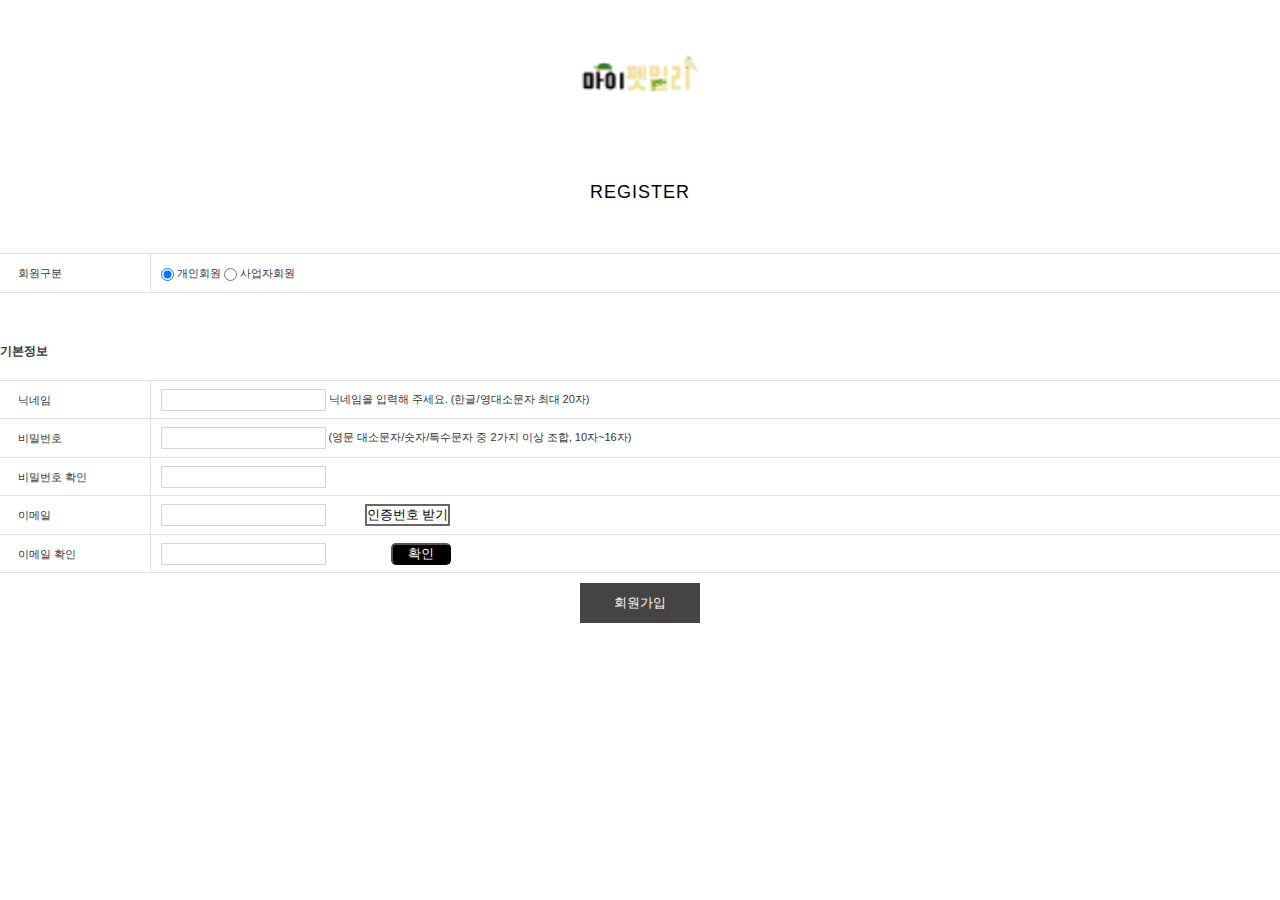
==== HTML/join.html @ 8092ca33 "feat: join page #5" ====
<!DOCTYPE html>
<html lang="ko">
  <head>
    <meta charset="UTF-8" />
    <meta http-equiv="X-UA-Compatible" content="IE=edge" />
    <meta name="viewport" content="width=device-width, initial-scale=1.0" />
    <title>mypetmily join</title>
    <link rel="stylesheet" href="../CSS/join.css" type="text/css" />
  </head>
  <body>
    <div class="wrap">
      <header>
        <div class="logo">
          <a href="메인페이지 태그"><img src="../img/logo.png" alt="logo" /></a>
        </div>
      </header>
      <div class="container">
        <div id="contents">
          <div class="titleArea">
            <h2>register</h2>
          </div>
          <form
            action=""
            id="joinForm"
            name="joinForm"
            method="post"
            target="_self"
            enctype="multipart/form-data"
          >
            <div class="xans-element xans-member-join">
              <div class="ec-base-table typeWrite">
                <table summary>
                  <caption>
                    회원가입
                  </caption>
                  <colgroup>
                    <col style="width: 150px" />
                    <col style="width: auto" />
                  </colgroup>
                  <tbody>
                    <tr class>
                      <th scope="row">회원구분</th>
                      <td>
                        <input
                          type="radio"
                          id="member_type0"
                          name="member_type"
                          fw-fillter="isFill"
                          fw-label="회원구분"
                          fw-msgvalue="p"
                          checked="checked"
                          autocomplete="off"
                        />
                        <label for="member_type0">개인회원</label>
                        <input
                          type="radio"
                          id="member_type1"
                          name="member_type"
                          fw-filter="isFill"
                          fw-label="회원구분"
                          fw-msgvalue="c"
                          autocomplete="off"
                        />
                        <label for="member_type1">사업자회원</label>
                      </td>
                    </tr>
                  </tbody>
                </table>
              </div>
              <h3>기본정보</h3>
              <div class="ec-base-table typeWrite">
                <table summary>
                  <caption>
                    회원 기본정보
                  </caption>
                  <colgroup>
                    <col style="width: 150px" />
                    <col style="width: auto" />
                  </colgroup>
                  <tbody>
                    <tr>
                      <th scope="row">닉네임</th>
                      <td>
                        <input
                          type="text"
                          id="member_id"
                          name="member_id"
                          fw-filter="isFill&isFill&isMin[4]&isMin[16]&isIdentity"
                          fw-label="닉네임"
                          fw-msgclass="inputTypeText"
                          placeholder
                          value
                        />
                        <span id="idMsg" class="error"
                          >닉네임을 입력해 주세요.</span
                        >
                        (한글/영대소문자 최대 20자)
                      </td>
                    </tr>
                    <tr>
                      <th scope="row">비밀번호</th>
                      <td>
                        <div class="eTooltip">
                          <input
                            type="password"
                            name="password"
                            fw-filter="isFill&Min[4]&isMin[16]"
                            fw-label="비밀번호"
                            fw-msg
                            autocomplete="off"
                            maxlength="16"
                            0="disabled"
                            value
                          />
                          (영문 대소문자/숫자/특수문자 중 2가지 이상 조합,
                          10자~16자)
                        </div>
                      </td>
                    </tr>
                    <tr>
                      <th scope="row">비밀번호 확인</th>
                      <td>
                        <input
                          type="password"
                          id="user_passwd_confirm"
                          name="user_passwd_confirm"
                          fw-filter="isFill&Match[passwd]"
                          fw-label="비밀번호 확인"
                          fw-msg="비밀번호가 일치하지 않습니다."
                          autocomplete="off"
                          maxlength="16"
                          0="disabled"
                          value
                        />
                        <span id="pwConfirmMsg"></span>
                      </td>
                    </tr>
                    <tr>
                      <th scope="row">이메일</th>
                      <td>
                        <div class="tdwrap">
                          <input
                            type="text"
                            id="email1"
                            name="email1"
                            fw-filter="isFill&Email"
                            fw-label="이메일"
                            fw-alone="N"
                            fw-msg
                            value
                          />
                          <span id="emailMsg"></span>
                          <div>
                            <button
                              type="button"
                              class="ebtn"
                              id="btnRecAuthCodePop"
                            >
                              <span>인증번호 받기</span>
                            </button>
                          </div>
                        </div>
                      </td>
                    </tr>
                    <tr>
                      <th scope="row">이메일 확인</th>
                      <td>
                        <div class="emailcode_wrap">
                          <input
                            type="password"
                            id="emailCode"
                            name="emailCode"
                            maxlength="6"
                            onkeypress="return $.onKeyPressFilter('[0-9]', event)"
                            style="ime-mode: disabled"
                            onkeyup="this.value=this.value.replace(/[^0-9]/g,'')"
                          />
                          <div>
                            <button
                              type="button"
                              class="ebtncode"
                              id="btnRecAuthCodePop"
                            >
                              <span>확인</span>
                            </button>
                          </div>
                        </div>
                      </td>
                    </tr>
                  </tbody>
                </table>
              </div>
              <div class="ec-base-button">
                <a
                  href="#"
                  class="btnSubmitFix sizeM"
                  onclick="memberJoinAction()"
                  >회원가입</a
                >
              </div>
            </div>
          </form>
        </div>
      </div>
    </div>
  </body>
</html>
---- CSS/join.css ----
* {
    margin: 0;
    padding: 0;
    box-sizing: border-box;
  }
  a {
    text-decoration: none;
    transition: all 0.15s ease-in-out;
    box-sizing: border-box !important;
  }
  th,
  td {
    border: 0;
    vertical-align: top;
  }
  body {
    font: 11px "Open Sans", "Nanum Gothic", "arial", "sans-serif";
    color: #353535;
    background: #fff;
  }
  input {
    font-size: 100%;
    font-family: "Open Sans", "Nanum Barun Gothic", "Nanum Gothic", Arial,
      Helvetica, sans-serif;
    color: #353535;
    vertical-align: middle;
    outline: none;
  }
  
  /* header */
  .wrap {
    position: relative;
    margin: 0 auto;
  }
  .logo {
    display: block;
    padding: 50px 0;
    margin: 0 auto;
    text-align: center;
  }
  .logo a {
    display: block;
  }
  .logo a img {
    width: 200px;
    height: 50px;
  }
  
  /* container */
  .container {
    margin: 0 auto;
    overflow: hidden;
  }
  #contents {
    position: relative;
    margin: 0 auto;
    min-height: 300px;
    width: 100%;
  }
  .titleArea {
    margin: 30px 0 50px;
    text-align: center;
  }
  .titleArea h2 {
    margin: 0 auto;
    color: #000;
    font-size: 18px;
    font-weight: 500;
    letter-spacing: 1px;
    text-transform: uppercase;
  }
  
  /* form */
  form {
    display: block;
  }
  .ec-base-table table {
    position: relative;
    margin: 10px 0 0;
    border-bottom: 1px solid #dfdfdf;
    border-top: 0;
    color: #fff;
    line-height: 1.5;
  }
  table {
    width: 100%;
    border: 0;
    border-spacing: 0;
    border-collapse: collapse;
  }
  caption {
    display: none;
  }
  colgroup {
    display: table-column-group;
  }
  col {
    display: table-column;
  }
  tbody {
    display: table-row-group;
    vertical-align: middle;
    border-color: inherit;
  }
  tr {
    display: table-row;
    vertical-align: inherit;
    border-color: inherit;
  }
  .ec-base-table th:first-child {
    border-left: 0;
  }
  .ec-base-table tbody th {
    padding: 11px 0 10px 18px;
    border: 1px solid #dfdfdf;
    color: #353535;
    text-align: left;
    font-weight: normal;
    background-color: #fff;
  }
  .ec-base-table th {
    word-break: break-all;
    word-wrap: break-word;
  }
  .ec-base-table.typeWrite td {
    padding: 8px 10px 7px;
  }
  .ec-base-table td {
    border-top: 1px solid #dfdfdf;
    color: #353535;
    vertical-align: middle;
    word-break: break-all;
    word-wrap: break-word;
  }
  
  /* input radio */
  input[type="radio"],
  input[type="checkbox"] {
    width: 13px;
    height: 13px;
    border: 0;
  }
  
  .xans-member-join > h3 {
    padding: 50px 0 10px;
    font-size: 12px;
    color: #353535;
  }
  
  /* input text */
  input[type="text"],
  input[type="password"] {
    height: 22px;
    line-height: 22px;
    padding: 2px 4px;
    border: 1px solid #d5d5d5;
    color: #353535;
    font-size: 12px;
  }
  
  /* email 인증번호 라인 정리 */
  .tdwrap {
    display: flex;
    justify-content: space-between;
    width: 290px;
  }
  .ebtn {
    display: block;
    margin-left: 10px;
    background-color: #fff;
    border: 2px solid #666;
  }
  .ebtn:hover {
    background-color: #fff;
    border: 2px solid #000;
  }
  
  /* 이메일 인증번호 확인 정리 */
  .emailcode_wrap {
    display: flex;
    justify-content: space-between;
    width: 290px;
  }
  .ebtncode {
    display: block;
    background-color: #000;
    color: #fff;
    width: 60px;
    border-radius: 5px;
    cursor: pointer;
    height: 22px;
  }
  .ebtncode:hover {
    background-color: #377b38;
    border: none;
  }
  
  /* button */
  .ec-base-button {
    padding: 10px 0;
    text-align: center;
  }
  [class^="btn"][class*="Fix"].sizeM {
    width: 120px;
    padding-left: 8px;
    padding-right: 8px;
  }
  [class^="btn"][class*="Fix"] {
    width: 72px;
    word-break: keep-all;
    word-wrap: break-word;
  }
  [class*="btn"].sizeM {
    padding: 10px 16px;
  }
  [class^="btnSubmit"],
  a[class^="btnSubmit"] {
    display: inline-block;
    box-sizing: border-box;
    border: 1px solid transparent;
    border-radius: 0;
    font-size: 13px;
    line-height: 18px;
    font-weight: normal;
    text-decoration: none;
    vertical-align: middle;
    word-spacing: -0.5px;
    letter-spacing: 0;
    text-align: center;
    white-space: nowrap;
    color: #fff;
    background-color: #444;
  }
  a[class^="btnSubmit"]:hover {
    background-color: #377b38;
  }
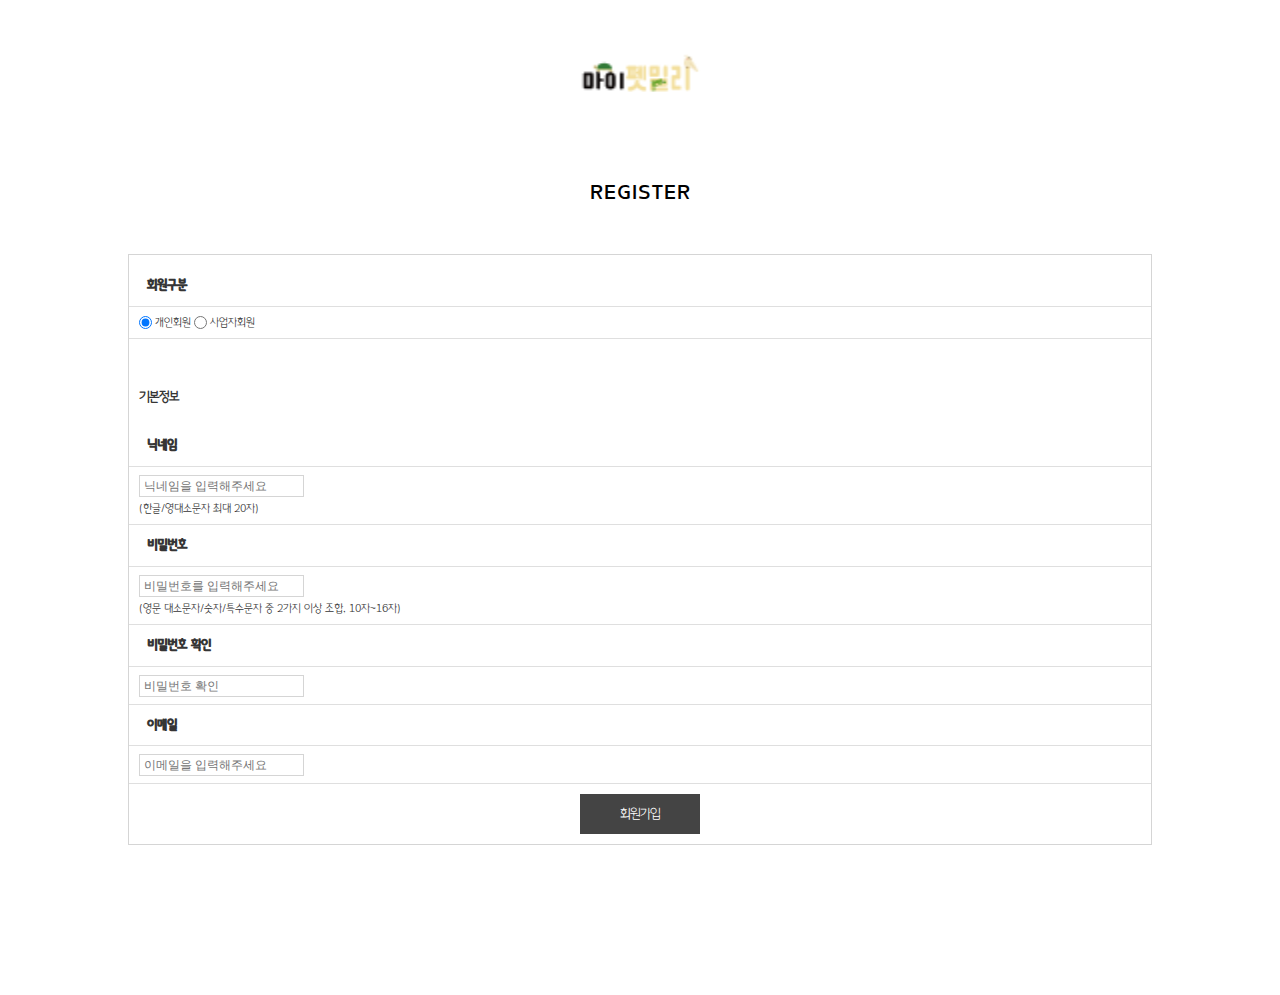
==== commit 8b8fd786: "feat : 회원가입 페이지 수정 & 폰트 변경 #13" ====
--- a/HTML/join.html
+++ b/HTML/join.html
@@ -6,6 +6,7 @@
     <meta name="viewport" content="width=device-width, initial-scale=1.0" />
     <title>mypetmily join</title>
     <link rel="stylesheet" href="../CSS/join.css" type="text/css" />
+    <link href="../font/font.css" rel="stylesheet" />
   </head>
   <body>
     <div class="wrap">
@@ -88,13 +89,25 @@
                           fw-filter="isFill&isFill&isMin[4]&isMin[16]&isIdentity"
                           fw-label="닉네임"
                           fw-msgclass="inputTypeText"
-                          placeholder
+                          placeholder="닉네임을 입력해주세요"
                           value
                         />
-                        <span id="idMsg" class="error"
+                        <!-- <span id="idMsg" class="error"
                           >닉네임을 입력해 주세요.</span
+                        > -->
+                        <span class="ex">(한글/영대소문자 최대 20자)</span>
+                        <span class="errortxt" style="display: none"
+                          >중복된 닉네임 입니다.</span
                         >
-                        (한글/영대소문자 최대 20자)
+                        <!-- <div class="id-ok">
+                          <button
+                            type="button"
+                            class="ebtn"
+                            id="btnRecAuthCodePop"
+                          >
+                            <span>중복 확인</span>
+                          </button>
+                        </div> -->
                       </td>
                     </tr>
                     <tr>
@@ -110,10 +123,16 @@
                             autocomplete="off"
                             maxlength="16"
                             0="disabled"
+                            placeholder="비밀번호를 입력해주세요"
                             value
                           />
-                          (영문 대소문자/숫자/특수문자 중 2가지 이상 조합,
-                          10자~16자)
+                          <span class="ex">
+                            (영문 대소문자/숫자/특수문자 중 2가지 이상 조합,
+                            10자~16자)
+                          </span>
+                          <span class="errortxt" style="display: none"
+                            >비밀번호를 다시 확인해주세요</span
+                          >
                         </div>
                       </td>
                     </tr>
@@ -127,12 +146,15 @@
                           fw-filter="isFill&Match[passwd]"
                           fw-label="비밀번호 확인"
                           fw-msg="비밀번호가 일치하지 않습니다."
+                          placeholder="비밀번호 확인"
                           autocomplete="off"
                           maxlength="16"
                           0="disabled"
                           value
                         />
-                        <span id="pwConfirmMsg"></span>
+                        <span class="errortxt" style="display: none"
+                          >비밀번호가 일치하지 않습니다</span
+                        >
                       </td>
                     </tr>
                     <tr>
@@ -148,21 +170,24 @@
                             fw-alone="N"
                             fw-msg
                             value
+                            placeholder="이메일을 입력해주세요"
                           />
-                          <span id="emailMsg"></span>
-                          <div>
+                          <span class="errortxt" style="display: none"
+                            >중복된 이메일 입니다</span
+                          >
+                          <!-- <div>
                             <button
                               type="button"
                               class="ebtn"
                               id="btnRecAuthCodePop"
                             >
-                              <span>인증번호 받기</span>
+                              <span>이메일 중복 확인</span>
                             </button>
-                          </div>
+                          </div> -->
                         </div>
                       </td>
                     </tr>
-                    <tr>
+                    <!-- <tr>
                       <th scope="row">이메일 확인</th>
                       <td>
                         <div class="emailcode_wrap">
@@ -186,7 +211,7 @@
                           </div>
                         </div>
                       </td>
-                    </tr>
+                    </tr> -->
                   </tbody>
                 </table>
               </div>
--- a/CSS/join.css
+++ b/CSS/join.css
@@ -1,236 +1,264 @@
 * {
-    margin: 0;
-    padding: 0;
-    box-sizing: border-box;
-  }
-  a {
-    text-decoration: none;
-    transition: all 0.15s ease-in-out;
-    box-sizing: border-box !important;
-  }
-  th,
-  td {
-    border: 0;
-    vertical-align: top;
-  }
-  body {
-    font: 11px "Open Sans", "Nanum Gothic", "arial", "sans-serif";
-    color: #353535;
-    background: #fff;
-  }
-  input {
-    font-size: 100%;
-    font-family: "Open Sans", "Nanum Barun Gothic", "Nanum Gothic", Arial,
-      Helvetica, sans-serif;
-    color: #353535;
-    vertical-align: middle;
-    outline: none;
-  }
-  
-  /* header */
-  .wrap {
-    position: relative;
-    margin: 0 auto;
-  }
-  .logo {
-    display: block;
-    padding: 50px 0;
-    margin: 0 auto;
-    text-align: center;
-  }
-  .logo a {
-    display: block;
-  }
-  .logo a img {
-    width: 200px;
-    height: 50px;
-  }
-  
-  /* container */
-  .container {
-    margin: 0 auto;
-    overflow: hidden;
-  }
-  #contents {
-    position: relative;
-    margin: 0 auto;
-    min-height: 300px;
-    width: 100%;
-  }
-  .titleArea {
-    margin: 30px 0 50px;
-    text-align: center;
-  }
-  .titleArea h2 {
-    margin: 0 auto;
-    color: #000;
-    font-size: 18px;
-    font-weight: 500;
-    letter-spacing: 1px;
-    text-transform: uppercase;
-  }
-  
-  /* form */
-  form {
-    display: block;
-  }
-  .ec-base-table table {
-    position: relative;
-    margin: 10px 0 0;
-    border-bottom: 1px solid #dfdfdf;
-    border-top: 0;
-    color: #fff;
-    line-height: 1.5;
-  }
-  table {
-    width: 100%;
-    border: 0;
-    border-spacing: 0;
-    border-collapse: collapse;
-  }
-  caption {
-    display: none;
-  }
-  colgroup {
-    display: table-column-group;
-  }
-  col {
-    display: table-column;
-  }
-  tbody {
-    display: table-row-group;
-    vertical-align: middle;
-    border-color: inherit;
-  }
-  tr {
-    display: table-row;
-    vertical-align: inherit;
-    border-color: inherit;
-  }
-  .ec-base-table th:first-child {
-    border-left: 0;
-  }
-  .ec-base-table tbody th {
-    padding: 11px 0 10px 18px;
-    border: 1px solid #dfdfdf;
-    color: #353535;
-    text-align: left;
-    font-weight: normal;
-    background-color: #fff;
-  }
-  .ec-base-table th {
-    word-break: break-all;
-    word-wrap: break-word;
-  }
-  .ec-base-table.typeWrite td {
-    padding: 8px 10px 7px;
-  }
-  .ec-base-table td {
-    border-top: 1px solid #dfdfdf;
-    color: #353535;
-    vertical-align: middle;
-    word-break: break-all;
-    word-wrap: break-word;
-  }
-  
-  /* input radio */
-  input[type="radio"],
-  input[type="checkbox"] {
-    width: 13px;
-    height: 13px;
-    border: 0;
-  }
-  
-  .xans-member-join > h3 {
-    padding: 50px 0 10px;
-    font-size: 12px;
-    color: #353535;
-  }
-  
-  /* input text */
-  input[type="text"],
-  input[type="password"] {
-    height: 22px;
-    line-height: 22px;
-    padding: 2px 4px;
-    border: 1px solid #d5d5d5;
-    color: #353535;
-    font-size: 12px;
-  }
-  
-  /* email 인증번호 라인 정리 */
-  .tdwrap {
-    display: flex;
-    justify-content: space-between;
-    width: 290px;
-  }
-  .ebtn {
-    display: block;
-    margin-left: 10px;
-    background-color: #fff;
-    border: 2px solid #666;
-  }
-  .ebtn:hover {
-    background-color: #fff;
-    border: 2px solid #000;
-  }
-  
-  /* 이메일 인증번호 확인 정리 */
-  .emailcode_wrap {
-    display: flex;
-    justify-content: space-between;
-    width: 290px;
-  }
-  .ebtncode {
-    display: block;
-    background-color: #000;
-    color: #fff;
-    width: 60px;
-    border-radius: 5px;
-    cursor: pointer;
-    height: 22px;
-  }
-  .ebtncode:hover {
-    background-color: #377b38;
-    border: none;
-  }
-  
-  /* button */
-  .ec-base-button {
-    padding: 10px 0;
-    text-align: center;
-  }
-  [class^="btn"][class*="Fix"].sizeM {
-    width: 120px;
-    padding-left: 8px;
-    padding-right: 8px;
-  }
-  [class^="btn"][class*="Fix"] {
-    width: 72px;
-    word-break: keep-all;
-    word-wrap: break-word;
-  }
-  [class*="btn"].sizeM {
-    padding: 10px 16px;
-  }
-  [class^="btnSubmit"],
-  a[class^="btnSubmit"] {
-    display: inline-block;
-    box-sizing: border-box;
-    border: 1px solid transparent;
-    border-radius: 0;
-    font-size: 13px;
-    line-height: 18px;
-    font-weight: normal;
-    text-decoration: none;
-    vertical-align: middle;
-    word-spacing: -0.5px;
-    letter-spacing: 0;
-    text-align: center;
-    white-space: nowrap;
-    color: #fff;
-    background-color: #444;
-  }
-  a[class^="btnSubmit"]:hover {
-    background-color: #377b38;
-  }+  margin: 0;
+  padding: 0;
+  box-sizing: border-box;
+}
+a {
+  text-decoration: none;
+  transition: all 0.15s ease-in-out;
+  box-sizing: border-box !important;
+}
+th,
+td {
+  border: 0;
+  vertical-align: top;
+}
+body {
+  font: 11px "GoodRG";
+  color: #353535;
+  background: #fff;
+  min-width: 410px;
+}
+input {
+  font-size: 100%;
+  font-family: "Open Sans", "Nanum Barun Gothic", "Nanum Gothic", Arial,
+    Helvetica, sans-serif;
+  color: #353535;
+  vertical-align: middle;
+  outline: none;
+}
+
+.ex {
+  font-family: "GoodRG";
+  display: block;
+  margin-top: 4px;
+}
+.errortxt {
+  color: red;
+  font-family: "GoodRG";
+  margin-top: 4px;
+  display: block;
+}
+
+/* header */
+.wrap {
+  position: relative;
+  margin: 0 auto;
+}
+.logo {
+  display: block;
+  padding: 50px 0;
+  margin: 0 auto;
+  text-align: center;
+}
+.logo a {
+  display: block;
+}
+.logo a img {
+  width: 200px;
+  height: 50px;
+}
+
+/* mobile-container */
+.container {
+  margin: 0 auto;
+  overflow: hidden;
+}
+#contents {
+  position: relative;
+  margin: 0 auto;
+  min-height: 300px;
+  width: 100%;
+}
+.titleArea {
+  margin: 30px 0 50px;
+  text-align: center;
+}
+.titleArea h2 {
+  margin: 0 auto;
+  color: #000;
+  font-size: 18px;
+  font-weight: 500;
+  letter-spacing: 1px;
+  text-transform: uppercase;
+  font-family: "GoodBD";
+}
+
+form {
+  display: block;
+  width: 80%;
+  margin: 0 auto;
+  border: 1px solid #d5d5d5;
+  margin-bottom: 150px;
+}
+.ec-base-table table {
+  position: relative;
+  margin: 10px 0 0;
+  line-height: 1.5;
+}
+table {
+  width: 100%;
+  border: 0;
+  border-spacing: 0;
+  border-collapse: collapse;
+}
+caption {
+  display: none;
+}
+colgroup {
+  display: table-column-group;
+}
+col {
+  display: table-column;
+}
+tbody {
+  vertical-align: middle;
+  border-color: inherit;
+}
+tr {
+  display: table-row;
+  vertical-align: inherit;
+  border-color: inherit;
+}
+.ec-base-table th:first-child {
+  border-left: 0;
+}
+.ec-base-table tbody th {
+  padding: 11px 0 10px 18px;
+  color: #353535;
+  text-align: left;
+  background-color: #fff;
+  display: block;
+  font-size: 13px;
+  font-family: "GoodBD";
+}
+.ec-base-table th {
+  word-break: break-all;
+  word-wrap: break-word;
+}
+.ec-base-table.typeWrite td {
+  padding: 8px 10px 7px;
+  display: block;
+}
+.ec-base-table td {
+  border-top: 1px solid #dfdfdf;
+  border-bottom: 1px solid #dfdfdf;
+  color: #353535;
+  vertical-align: middle;
+  word-break: break-all;
+  word-wrap: break-word;
+}
+td input.error {
+  border: 1px solid red;
+}
+td input.ok {
+  border-color: #377b38;
+}
+.id-ok {
+  display: inline-block;
+  margin-left: 20px;
+}
+/* input radio */
+input[type="radio"],
+input[type="checkbox"] {
+  width: 13px;
+  height: 13px;
+  border: 0;
+}
+
+.xans-member-join > h3 {
+  padding: 50px 10px 10px;
+  font-size: 13px;
+  color: #353535;
+}
+
+/* input text */
+input[type="text"],
+input[type="password"] {
+  height: 22px;
+  line-height: 22px;
+  padding: 2px 4px;
+  border: 1px solid #d5d5d5;
+  color: #353535;
+  font-size: 12px;
+}
+
+/* email 인증번호 라인 정리 */
+.tdwrap {
+  display: flex;
+  justify-content: space-between;
+  width: 290px;
+}
+.ebtn {
+  display: block;
+  background-color: #444;
+  color: #fff;
+  width: 110px;
+  cursor: pointer;
+  height: 22px;
+  border: none;
+}
+.ebtn:hover {
+  background-color: #377b38;
+  border: none;
+}
+
+/* 이메일 인증번호 확인 정리 */
+.emailcode_wrap {
+  display: flex;
+  justify-content: space-between;
+  width: 240px;
+}
+.ebtncode {
+  display: block;
+  background-color: #444;
+  color: #fff;
+  width: 40px;
+  cursor: pointer;
+  height: 22px;
+  border: none;
+}
+.ebtncode:hover {
+  background-color: #377b38;
+  border: none;
+}
+
+/* button */
+.ec-base-button {
+  padding: 10px 0;
+  text-align: center;
+}
+[class^="btn"][class*="Fix"].sizeM {
+  width: 120px;
+  padding-left: 8px;
+  padding-right: 8px;
+}
+[class^="btn"][class*="Fix"] {
+  width: 72px;
+  word-break: keep-all;
+  word-wrap: break-word;
+}
+[class*="btn"].sizeM {
+  padding: 10px 16px;
+}
+[class^="btnSubmit"],
+a[class^="btnSubmit"] {
+  display: inline-block;
+  box-sizing: border-box;
+  border: 1px solid transparent;
+  border-radius: 0;
+  font-size: 13px;
+  line-height: 18px;
+  font-weight: normal;
+  text-decoration: none;
+  vertical-align: middle;
+  word-spacing: -0.5px;
+  letter-spacing: 0;
+  text-align: center;
+  white-space: nowrap;
+  color: #fff;
+  background-color: #444;
+}
+a[class^="btnSubmit"]:hover {
+  background-color: #377b38;
+}
--- a/font/font.css
+++ b/font/font.css
@@ -0,0 +1,10 @@
+@font-face {
+  font-family: "GoodBD";
+  src: url("./good-bold.ttf");
+  font-style: normal;
+}
+@font-face {
+  font-family: "GoodRG";
+  src: url("./good-regular.ttf");
+  font-style: normal;
+}
